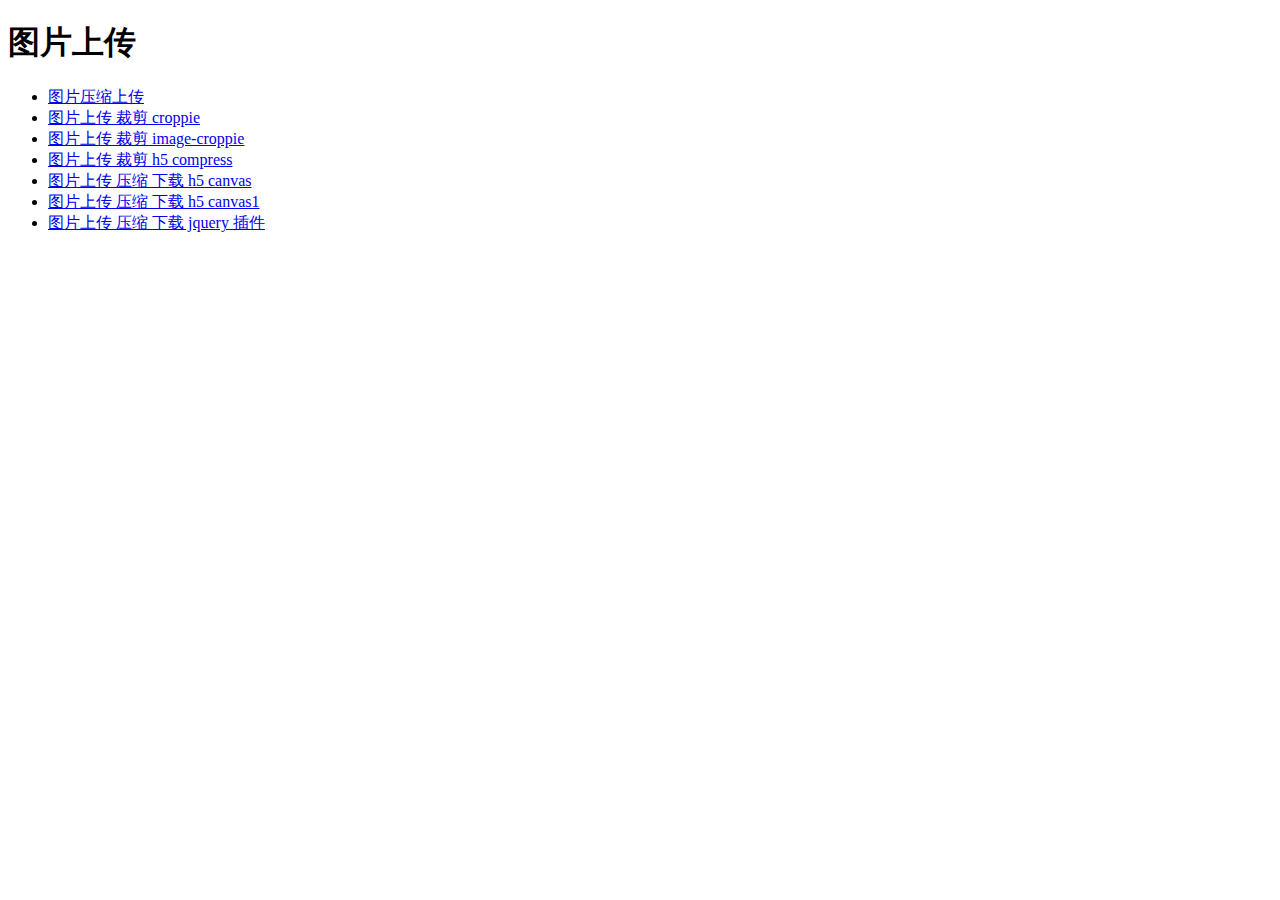
==== index.html @ 304f67dc "'图片上传'" ====
<!DOCTYPE html>
<html lang="en">
<head>
  <meta charset="UTF-8">
  <meta content="width=device-width, initial-scale=1.0, maximum-scale=1.0, user-scalable=0" name="viewport">
  <title>移动端图片压缩上传demo</title>

</head>
<body>
    <h1>图片上传</h1>
    <ul>
        <li><a href="./photo-compress.html">图片压缩上传 </a></li>
        <li><a href="./croppie.html">图片上传 裁剪 croppie</a></li>
        <li><a href="./image-cropper.html">图片上传 裁剪 image-croppie</a></li>
        <li><a href="./image-h5-compress.html">图片上传 裁剪 h5 compress</a></li>
        <li><a href="./canvas-compress.html">图片上传 压缩 下载 h5 canvas</a></li>
        <li><a href="./canvas-compress1.html">图片上传 压缩 下载 h5 canvas1</a></li>
        <li><a href="./juery.html">图片上传 压缩 下载 jquery 插件</a></li>

    </ul>
</body>
</html>
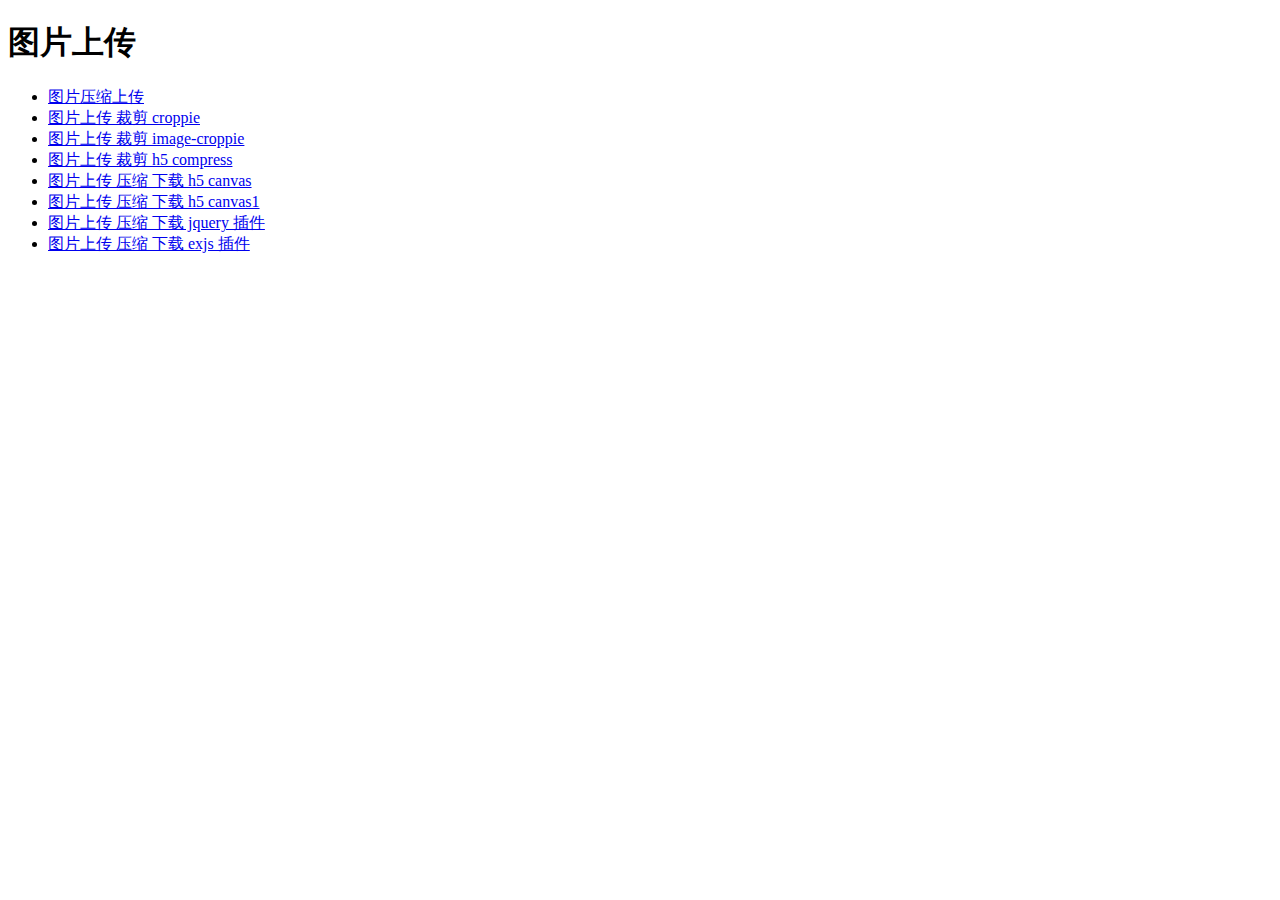
==== commit 352227e5: "'photo'" ====
--- a/index.html
+++ b/index.html
@@ -16,6 +16,7 @@
         <li><a href="./canvas-compress.html">图片上传 压缩 下载 h5 canvas</a></li>
         <li><a href="./canvas-compress1.html">图片上传 压缩 下载 h5 canvas1</a></li>
         <li><a href="./juery.html">图片上传 压缩 下载 jquery 插件</a></li>
+        <li><a href="./exjs.html">图片上传 压缩 下载 exjs 插件</a></li>
 
     </ul>
 </body>
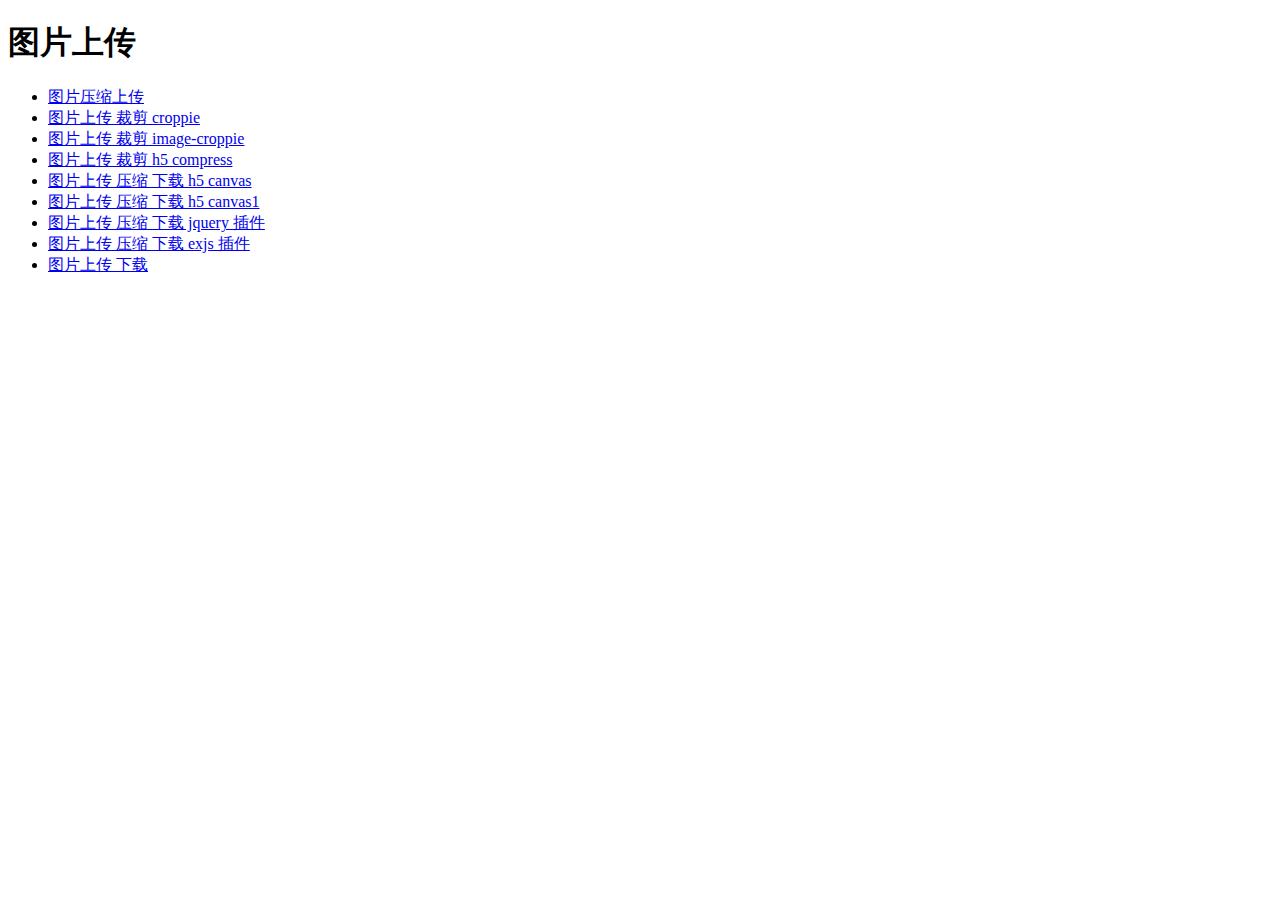
==== commit 65785e64: "'photo'" ====
--- a/index.html
+++ b/index.html
@@ -17,6 +17,7 @@
         <li><a href="./canvas-compress1.html">图片上传 压缩 下载 h5 canvas1</a></li>
         <li><a href="./juery.html">图片上传 压缩 下载 jquery 插件</a></li>
         <li><a href="./exjs.html">图片上传 压缩 下载 exjs 插件</a></li>
+        <li><a href="./photo-test.html">图片上传 下载</a></li>
 
     </ul>
 </body>
